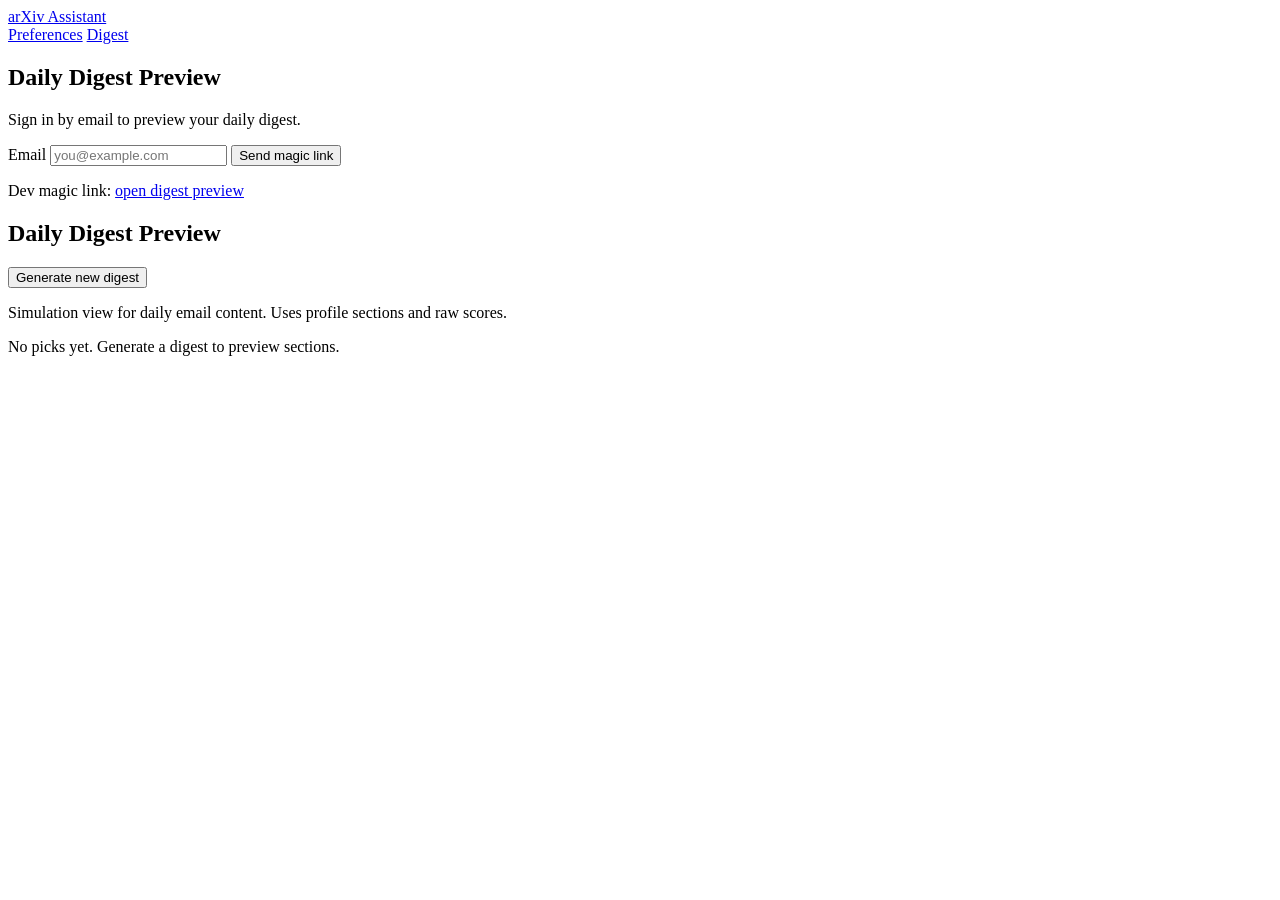
==== frontend/digest.html @ 03f3bbd4 "feat: add presentation layer for daily digest" ====
<!doctype html>
<html lang="en">
<head>
  <meta charset="utf-8">
  <meta name="viewport" content="width=device-width, initial-scale=1">
  <title>Daily Digest - arXiv Assistant</title>
  <link rel="stylesheet" href="/static/styles.css">
</head>
<body>
  <header class="topbar">
    <a class="brand" href="/">arXiv Assistant</a>
    <div class="row">
      <a class="link-btn" href="/preferences">Preferences</a>
      <a class="link-btn" href="/digest">Digest</a>
    </div>
  </header>

  <main class="container">
    <section id="auth-gate" class="panel hidden">
      <h1>Daily Digest Preview</h1>
      <p class="muted">Sign in by email to preview your daily digest.</p>
      <form id="auth-form" class="stack">
        <label for="auth-email">Email</label>
        <input id="auth-email" type="email" placeholder="you@example.com" required>
        <button type="submit">Send magic link</button>
      </form>
      <p id="auth-status" class="status muted"></p>
      <p id="auth-link-wrap" class="hidden">
        Dev magic link:
        <a id="auth-link" href="#">open digest preview</a>
      </p>
    </section>

    <section id="digest-app" class="hidden">
      <div class="section-header">
        <h1>Daily Digest Preview</h1>
        <button id="generate-btn" type="button">Generate new digest</button>
      </div>
      <p class="muted">
        Simulation view for daily email content. Uses profile sections and raw scores.
      </p>
      <p id="session-label" class="status muted"></p>
      <p id="digest-status" class="status muted"></p>
      <div id="digest-empty" class="panel hidden">
        <p class="muted">No picks yet. Generate a digest to preview sections.</p>
      </div>
      <div id="sections-wrap" class="stack"></div>
    </section>
  </main>

  <template id="section-template">
    <article class="panel digest-section">
      <div class="row between">
        <h2 class="digest-section-title"></h2>
        <span class="tiny muted digest-category"></span>
      </div>
      <p class="tiny muted digest-interest"></p>
      <ol class="digest-picks"></ol>
    </article>
  </template>

  <script src="/static/api-client.js"></script>
  <script src="/static/digest.js"></script>
</body>
</html>
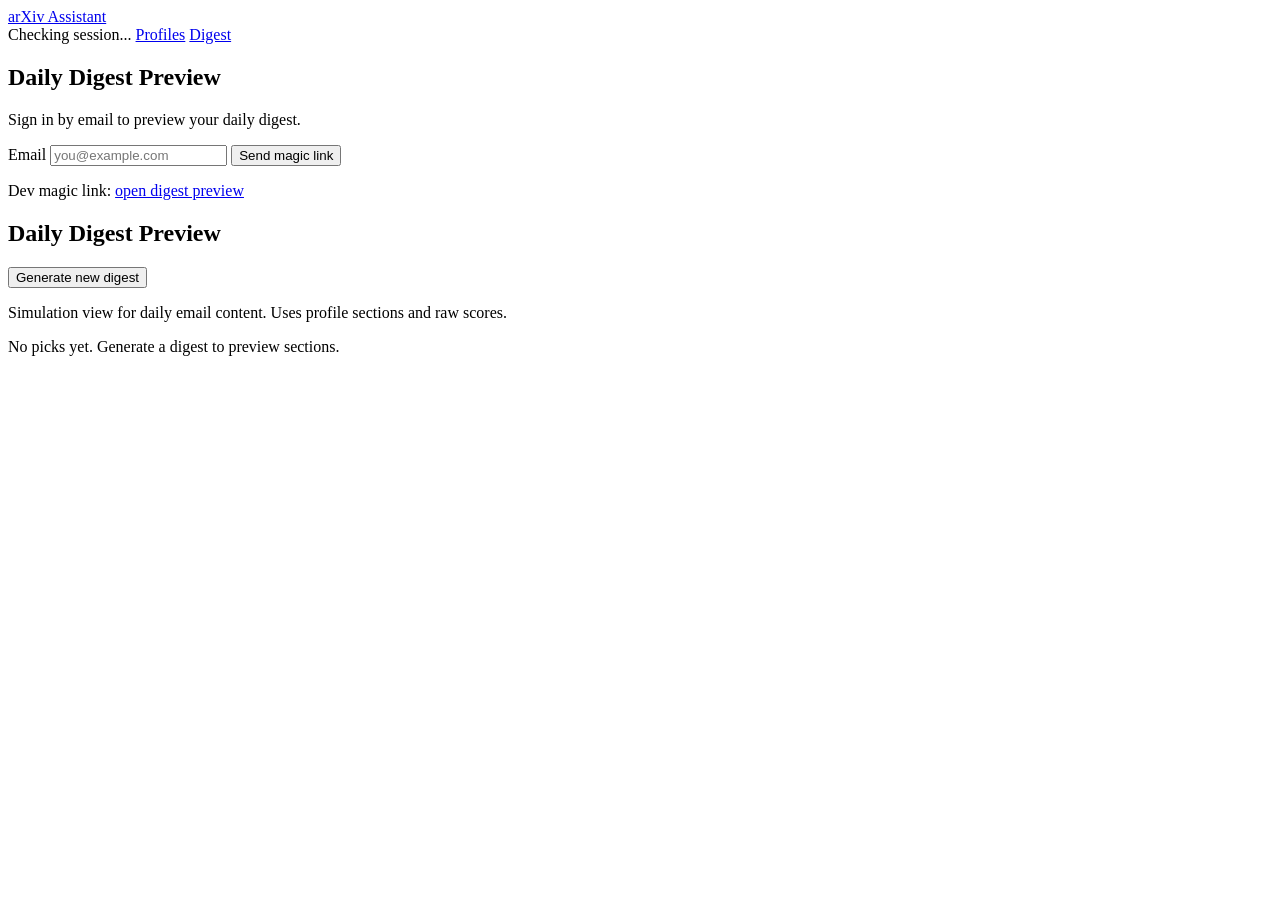
==== commit fbe14899: "feat: update profile view" ====
--- a/frontend/digest.html
+++ b/frontend/digest.html
@@ -10,7 +10,8 @@
   <header class="topbar">
     <a class="brand" href="/">arXiv Assistant</a>
     <div class="row">
-      <a class="link-btn" href="/preferences">Preferences</a>
+      <span id="session-label" class="muted">Checking session...</span>
+      <a class="link-btn" href="/preferences">Profiles</a>
       <a class="link-btn" href="/digest">Digest</a>
     </div>
   </header>
@@ -39,7 +40,6 @@
       <p class="muted">
         Simulation view for daily email content. Uses profile sections and raw scores.
       </p>
-      <p id="session-label" class="status muted"></p>
       <p id="digest-status" class="status muted"></p>
       <div id="digest-empty" class="panel hidden">
         <p class="muted">No picks yet. Generate a digest to preview sections.</p>
@@ -60,6 +60,6 @@
   </template>
 
   <script src="/static/api-client.js"></script>
-  <script src="/static/digest.js"></script>
+  <script src="/static/digest.js?v=2"></script>
 </body>
 </html>
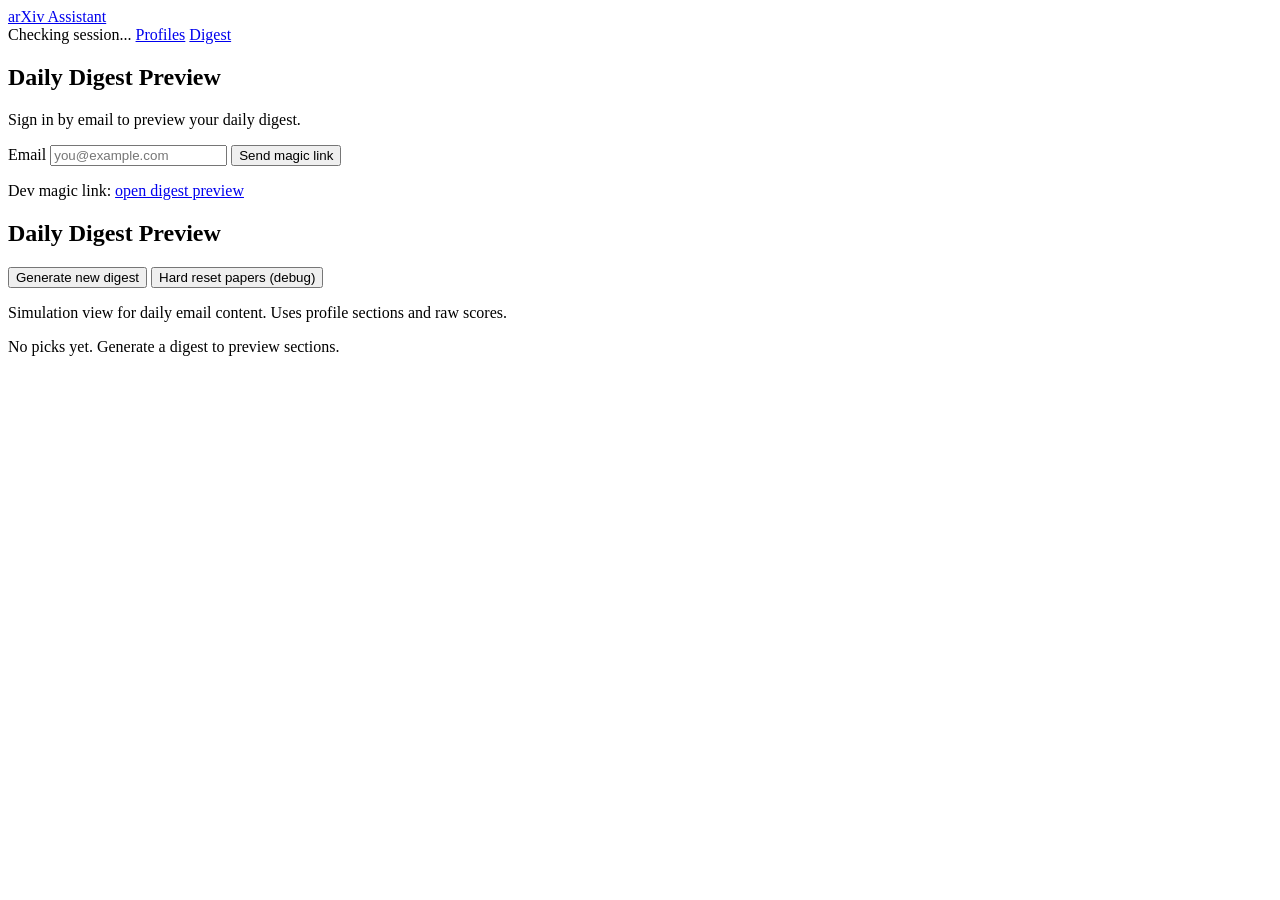
==== commit fee6630a: "feat: add debug buttons for deleting database entries" ====
--- a/frontend/digest.html
+++ b/frontend/digest.html
@@ -35,7 +35,17 @@
     <section id="digest-app" class="hidden">
       <div class="section-header">
         <h1>Daily Digest Preview</h1>
-        <button id="generate-btn" type="button">Generate new digest</button>
+        <div class="row">
+          <button id="generate-btn" type="button">Generate new digest</button>
+          <button
+            id="debug-reset-db-btn"
+            type="button"
+            class="danger"
+            title="Requires env ALLOW_DEBUG_DIGEST_DATA_RESET=1; deletes all papers, runs, picks, and feedback"
+          >
+            Hard reset papers (debug)
+          </button>
+        </div>
       </div>
       <p class="muted">
         Simulation view for daily email content. Uses profile sections and raw scores.
@@ -60,6 +70,6 @@
   </template>
 
   <script src="/static/api-client.js"></script>
-  <script src="/static/digest.js?v=2"></script>
+  <script src="/static/digest.js?v=5"></script>
 </body>
 </html>
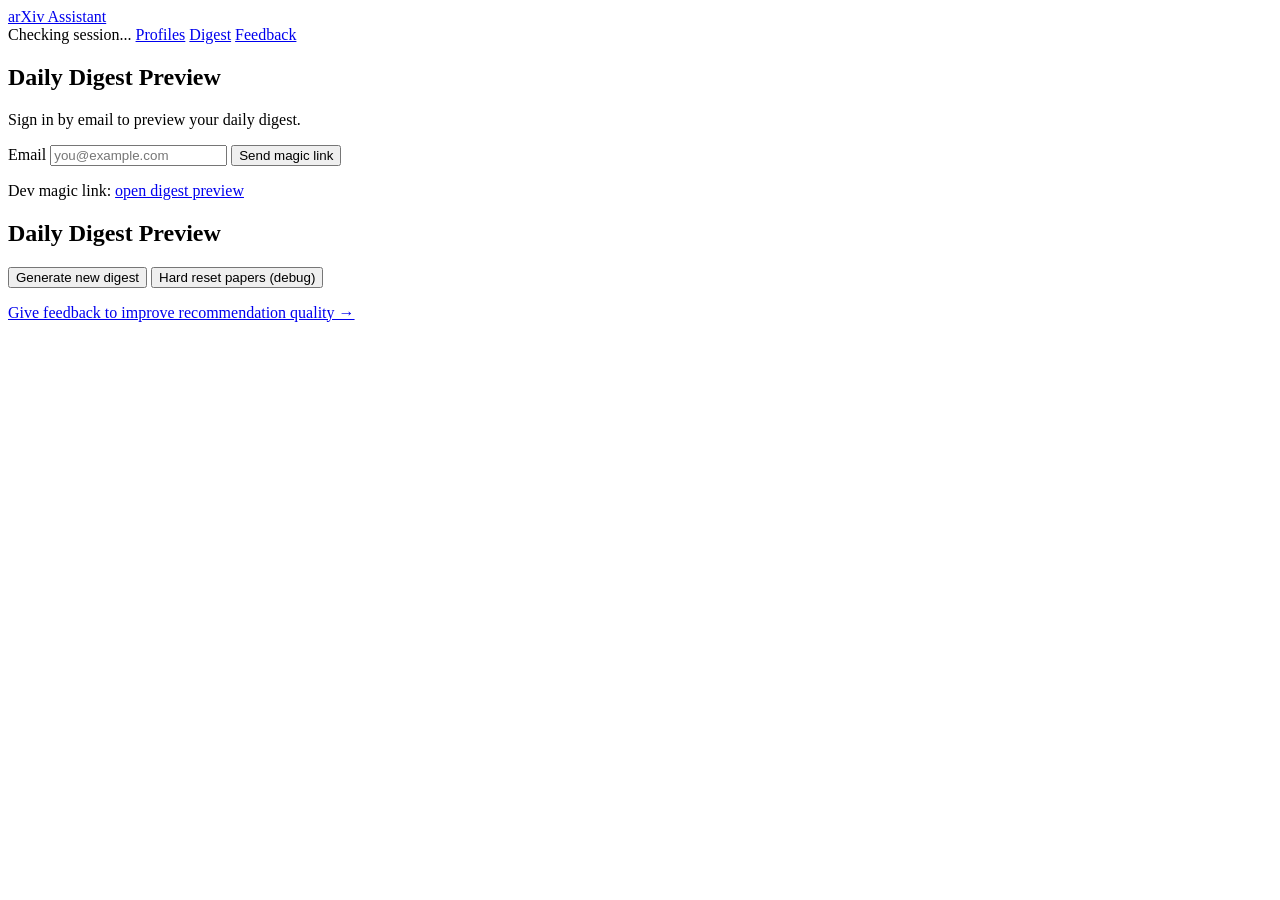
==== commit a91b0bd7: "feat: restrict debug tools to allowlist" ====
--- a/frontend/digest.html
+++ b/frontend/digest.html
@@ -4,7 +4,7 @@
   <meta charset="utf-8">
   <meta name="viewport" content="width=device-width, initial-scale=1">
   <title>Daily Digest - arXiv Assistant</title>
-  <link rel="stylesheet" href="/static/styles.css">
+  <link rel="stylesheet" href="/static/styles.css?v=7">
 </head>
 <body>
   <header class="topbar">
@@ -13,6 +13,7 @@
       <span id="session-label" class="muted">Checking session...</span>
       <a class="link-btn" href="/preferences">Profiles</a>
       <a class="link-btn" href="/digest">Digest</a>
+      <a class="link-btn" href="/feedback">Feedback</a>
     </div>
   </header>
 
@@ -40,21 +41,19 @@
           <button
             id="debug-reset-db-btn"
             type="button"
-            class="danger"
-            title="Requires env ALLOW_DEBUG_DIGEST_DATA_RESET=1; deletes all papers, runs, picks, and feedback"
+            class="danger hidden"
+            data-debug-admin
+            title="Admin only: requires ALLOW_DEBUG_FEATURES and DEBUG_ADMIN_EMAILS; deletes all papers, runs, picks, and feedback"
           >
             Hard reset papers (debug)
           </button>
         </div>
       </div>
-      <p class="muted">
-        Simulation view for daily email content. Uses profile sections and raw scores.
-      </p>
       <p id="digest-status" class="status muted"></p>
-      <div id="digest-empty" class="panel hidden">
-        <p class="muted">No picks yet. Generate a digest to preview sections.</p>
+      <div id="sections-wrap" class="stack"></div>
+      <div class="digest-feedback-cta">
+        <a class="digest-feedback-cta-btn" href="/feedback">Give feedback to improve recommendation quality &rarr;</a>
       </div>
-      <div id="sections-wrap" class="stack"></div>
     </section>
   </main>
 
@@ -64,12 +63,13 @@
         <h2 class="digest-section-title"></h2>
         <span class="tiny muted digest-category"></span>
       </div>
-      <p class="tiny muted digest-interest"></p>
-      <ol class="digest-picks"></ol>
+      <ul class="digest-picks"></ul>
     </article>
   </template>
 
   <script src="/static/api-client.js"></script>
-  <script src="/static/digest.js?v=5"></script>
+  <script src="/static/auth-ui.js"></script>
+  <script src="/static/format.js"></script>
+  <script src="/static/digest.js?v=14"></script>
 </body>
 </html>
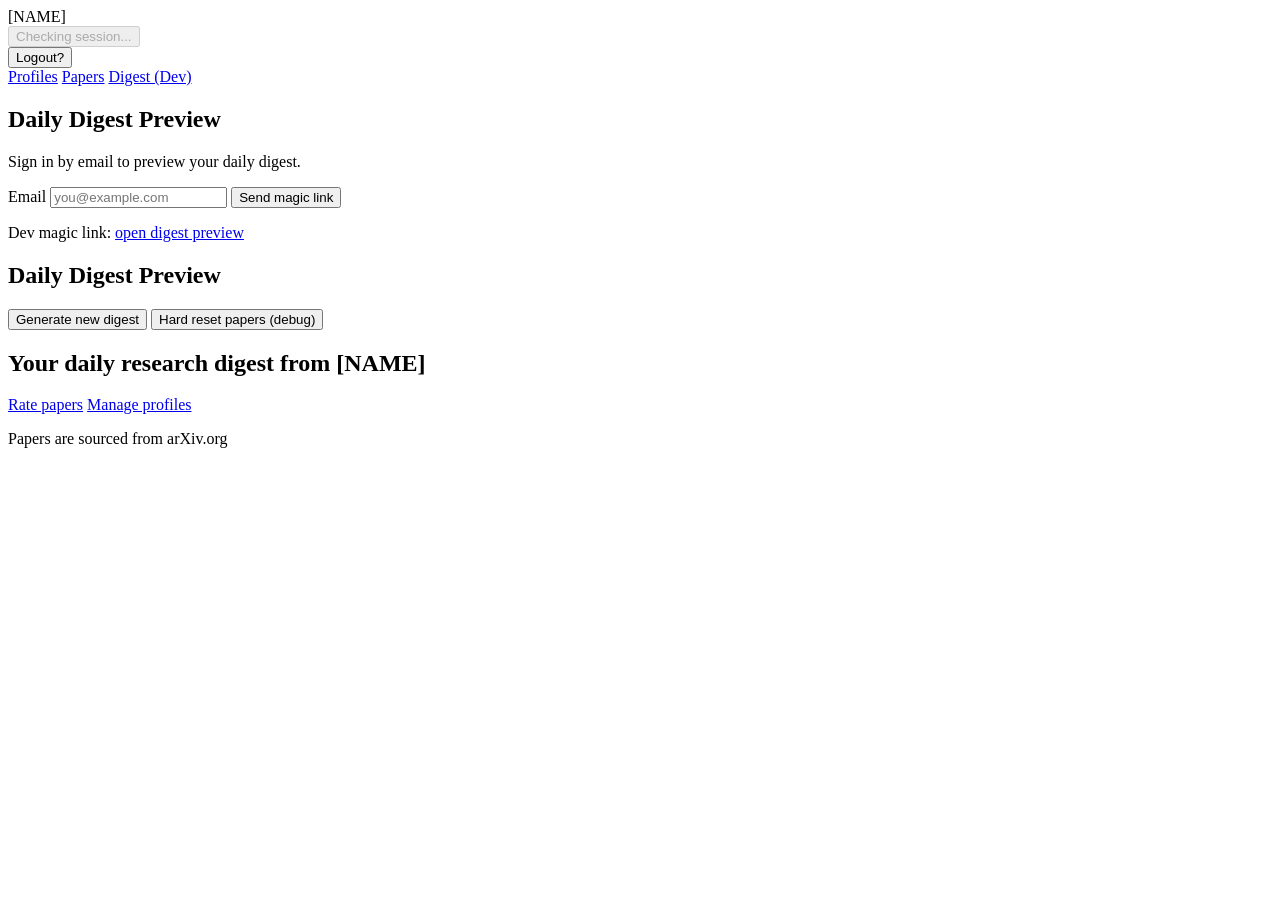
==== commit bd59ceb4: "feat: gate test generation for admins and polish UX" ====
--- a/frontend/digest.html
+++ b/frontend/digest.html
@@ -3,17 +3,24 @@
 <head>
   <meta charset="utf-8">
   <meta name="viewport" content="width=device-width, initial-scale=1">
-  <title>Daily Digest - arXiv Assistant</title>
-  <link rel="stylesheet" href="/static/styles.css?v=7">
+  <title>Daily Digest - [NAME]</title>
+  <link rel="stylesheet" href="/static/styles.css?v=10">
 </head>
-<body>
+<body data-document-title="Daily Digest">
   <header class="topbar">
-    <a class="brand" href="/">arXiv Assistant</a>
+    <div class="brand">[NAME]</div>
     <div class="row">
-      <span id="session-label" class="muted">Checking session...</span>
-      <a class="link-btn" href="/preferences">Profiles</a>
-      <a class="link-btn" href="/digest">Digest</a>
-      <a class="link-btn" href="/feedback">Feedback</a>
+      <div class="session-menu">
+        <button type="button" id="session-label" class="session-menu-trigger muted" disabled>
+          Checking session...
+        </button>
+        <div class="session-menu-panel hidden">
+          <button type="button" class="session-logout-btn">Logout?</button>
+        </div>
+      </div>
+      <a class="link-btn" href="/profiles">Profiles</a>
+      <a class="link-btn" href="/papers">Papers</a>
+      <a class="link-btn hidden" href="/digest" data-debug-admin>Digest (Dev)</a>
     </div>
   </header>
 
@@ -50,15 +57,22 @@
         </div>
       </div>
       <p id="digest-status" class="status muted"></p>
-      <div id="sections-wrap" class="stack"></div>
-      <div class="digest-feedback-cta">
-        <a class="digest-feedback-cta-btn" href="/feedback">Give feedback to improve recommendation quality &rarr;</a>
+      <h2 class="digest-preview-header">Your daily research digest from <span class="product-name-slot">[NAME]</span></h2>
+      <div class="panel digest-preview-card">
+        <div id="sections-wrap" class="digest-sections"></div>
+        <div class="digest-feedback-cta">
+          <a class="digest-feedback-cta-btn" href="/papers">Rate papers</a>
+          <a class="digest-feedback-cta-btn" href="/profiles">Manage profiles</a>
+        </div>
       </div>
+      <p class="digest-preview-disclaimer muted tiny">
+        Papers are sourced from arXiv.org
+      </p>
     </section>
   </main>
 
   <template id="section-template">
-    <article class="panel digest-section">
+    <article class="digest-section">
       <div class="row between">
         <h2 class="digest-section-title"></h2>
         <span class="tiny muted digest-category"></span>
@@ -67,9 +81,10 @@
     </article>
   </template>
 
+  <script src="/static/site.js"></script>
   <script src="/static/api-client.js"></script>
   <script src="/static/auth-ui.js"></script>
   <script src="/static/format.js"></script>
-  <script src="/static/digest.js?v=14"></script>
+  <script src="/static/digest.js?v=18"></script>
 </body>
 </html>
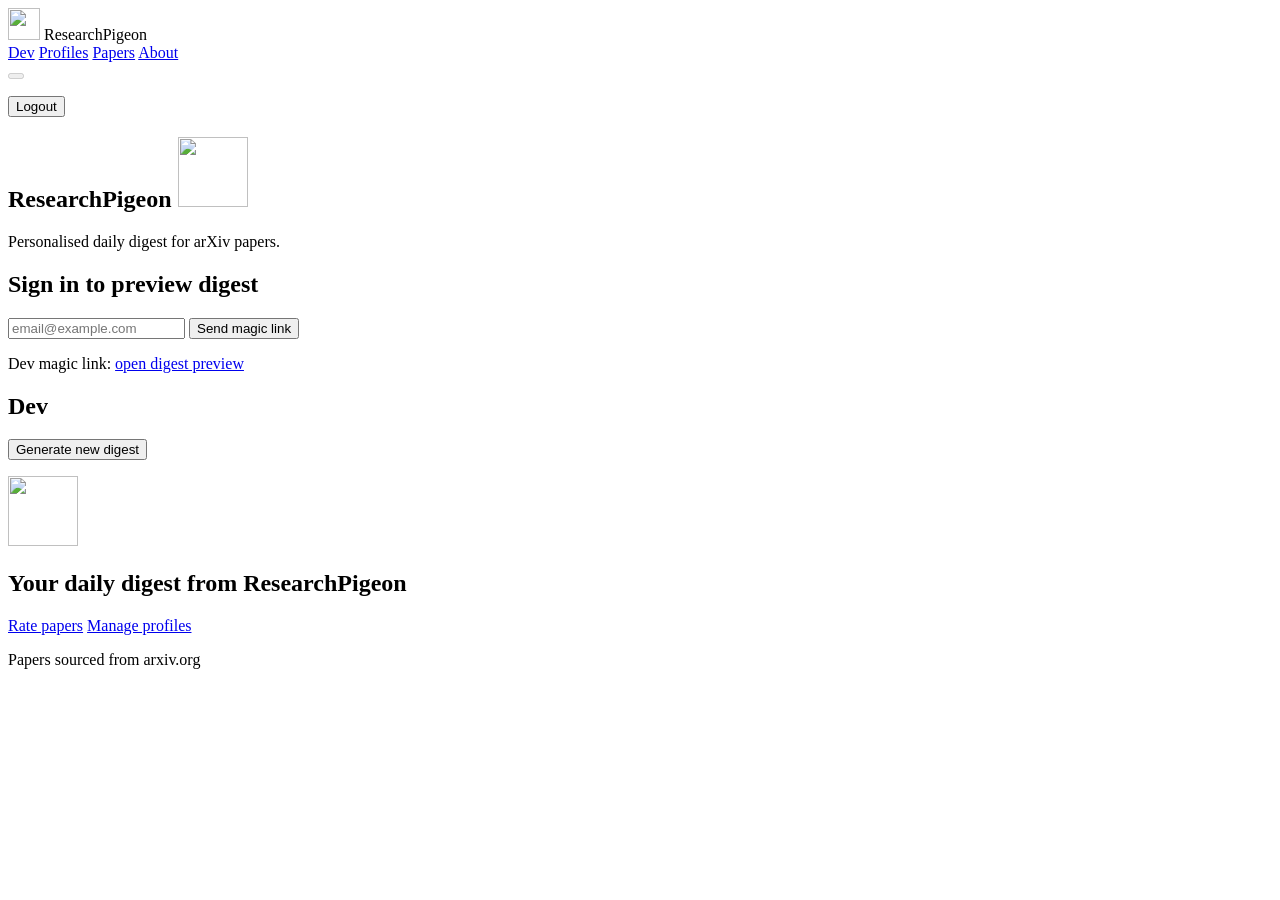
==== commit bef72b1d: "feat: polish topbar and add social footer" ====
--- a/frontend/digest.html
+++ b/frontend/digest.html
@@ -3,70 +3,91 @@
 <head>
   <meta charset="utf-8">
   <meta name="viewport" content="width=device-width, initial-scale=1">
-  <title>Daily Digest - [NAME]</title>
-  <link rel="stylesheet" href="/static/styles.css?v=10">
+  <link rel="icon" href="/static/favicon.png" type="image/png">
+  <link rel="apple-touch-icon" href="/static/favicon.png">
+  <title>Dev - ResearchPigeon</title>
+  <link rel="stylesheet" href="/static/styles.css?v=76">
 </head>
-<body data-document-title="Daily Digest">
+<body data-document-title="Dev">
   <header class="topbar">
-    <div class="brand">[NAME]</div>
+    <div class="brand product-lockup">
+      <img src="/static/favicon.png" alt="" class="product-icon" width="32" height="32">
+      <span class="product-name-text">ResearchPigeon</span>
+    </div>
     <div class="row">
+      <nav class="topbar-nav" aria-label="Primary">
+        <a class="link-btn hidden" href="/digest" data-debug-admin>Dev</a>
+        <a class="link-btn" href="/profiles">Profiles</a>
+        <a class="link-btn" href="/papers">Papers</a>
+        <a class="link-btn" href="/about">About</a>
+      </nav>
       <div class="session-menu">
-        <button type="button" id="session-label" class="session-menu-trigger muted" disabled>
-          Checking session...
+        <button
+          type="button"
+          id="session-label"
+          class="session-menu-trigger"
+          aria-label="Account"
+          aria-expanded="false"
+          aria-haspopup="true"
+          disabled
+        >
         </button>
         <div class="session-menu-panel hidden">
-          <button type="button" class="session-logout-btn">Logout?</button>
+          <p class="session-menu-email" id="session-email"></p>
+          <button type="button" class="session-logout-btn">Logout</button>
         </div>
       </div>
-      <a class="link-btn" href="/profiles">Profiles</a>
-      <a class="link-btn" href="/papers">Papers</a>
-      <a class="link-btn hidden" href="/digest" data-debug-admin>Digest (Dev)</a>
     </div>
   </header>
 
   <main class="container">
-    <section id="auth-gate" class="panel hidden">
-      <h1>Daily Digest Preview</h1>
-      <p class="muted">Sign in by email to preview your daily digest.</p>
-      <form id="auth-form" class="stack">
-        <label for="auth-email">Email</label>
-        <input id="auth-email" type="email" placeholder="you@example.com" required>
-        <button type="submit">Send magic link</button>
-      </form>
-      <p id="auth-status" class="status muted"></p>
-      <p id="auth-link-wrap" class="hidden">
-        Dev magic link:
-        <a id="auth-link" href="#">open digest preview</a>
-      </p>
-    </section>
+    <div class="sign-in-shell">
+      <section class="hero">
+        <h1 class="product-lockup">
+          <span class="product-name-text">ResearchPigeon</span>
+          <img src="/static/logo.png" alt="" class="product-logo" width="70" height="70">
+        </h1>
+      </section>
+
+      <div class="signup-body">
+        <p class="landing-tagline mono-subtitle">Personalised daily digest for arXiv papers.</p>
+
+        <section id="auth-gate" class="panel signup-panel hidden">
+          <h2>Sign in to preview digest</h2>
+          <form id="auth-form" class="stack">
+            <input id="auth-email" type="email" placeholder="email@example.com" required aria-label="Email">
+            <button type="submit">Send magic link</button>
+          </form>
+          <p id="auth-status" class="status"></p>
+          <p id="auth-link-wrap" class="hidden">
+            Dev magic link:
+            <a id="auth-link" href="#">open digest preview</a>
+          </p>
+        </section>
+      </div>
+    </div>
 
     <section id="digest-app" class="hidden">
       <div class="section-header">
-        <h1>Daily Digest Preview</h1>
+        <h1>Dev</h1>
         <div class="row">
           <button id="generate-btn" type="button">Generate new digest</button>
-          <button
-            id="debug-reset-db-btn"
-            type="button"
-            class="danger hidden"
-            data-debug-admin
-            title="Admin only: requires ALLOW_DEBUG_FEATURES and DEBUG_ADMIN_EMAILS; deletes all papers, runs, picks, and feedback"
-          >
-            Hard reset papers (debug)
-          </button>
         </div>
       </div>
-      <p id="digest-status" class="status muted"></p>
-      <h2 class="digest-preview-header">Your daily research digest from <span class="product-name-slot">[NAME]</span></h2>
-      <div class="panel digest-preview-card">
+      <p id="digest-status" class="status"></p>
+      <div class="panel digest-preview-card hidden">
+        <div class="digest-preview-header">
+          <img src="/static/logo.png" alt="" class="product-logo digest-preview-logo" width="70" height="70">
+          <h2 class="digest-preview-title">Your daily digest from <span class="product-name-text">ResearchPigeon</span></h2>
+        </div>
         <div id="sections-wrap" class="digest-sections"></div>
         <div class="digest-feedback-cta">
           <a class="digest-feedback-cta-btn" href="/papers">Rate papers</a>
           <a class="digest-feedback-cta-btn" href="/profiles">Manage profiles</a>
         </div>
       </div>
-      <p class="digest-preview-disclaimer muted tiny">
-        Papers are sourced from arXiv.org
+      <p class="digest-preview-disclaimer muted tiny hidden">
+        Papers sourced from <span class="digest-source-domain">arxiv.org</span>
       </p>
     </section>
   </main>
@@ -75,7 +96,7 @@
     <article class="digest-section">
       <div class="row between">
         <h2 class="digest-section-title"></h2>
-        <span class="tiny muted digest-category"></span>
+        <span class="muted digest-category"></span>
       </div>
       <ul class="digest-picks"></ul>
     </article>
@@ -85,6 +106,6 @@
   <script src="/static/api-client.js"></script>
   <script src="/static/auth-ui.js"></script>
   <script src="/static/format.js"></script>
-  <script src="/static/digest.js?v=18"></script>
+  <script src="/static/digest.js?v=19"></script>
 </body>
 </html>
